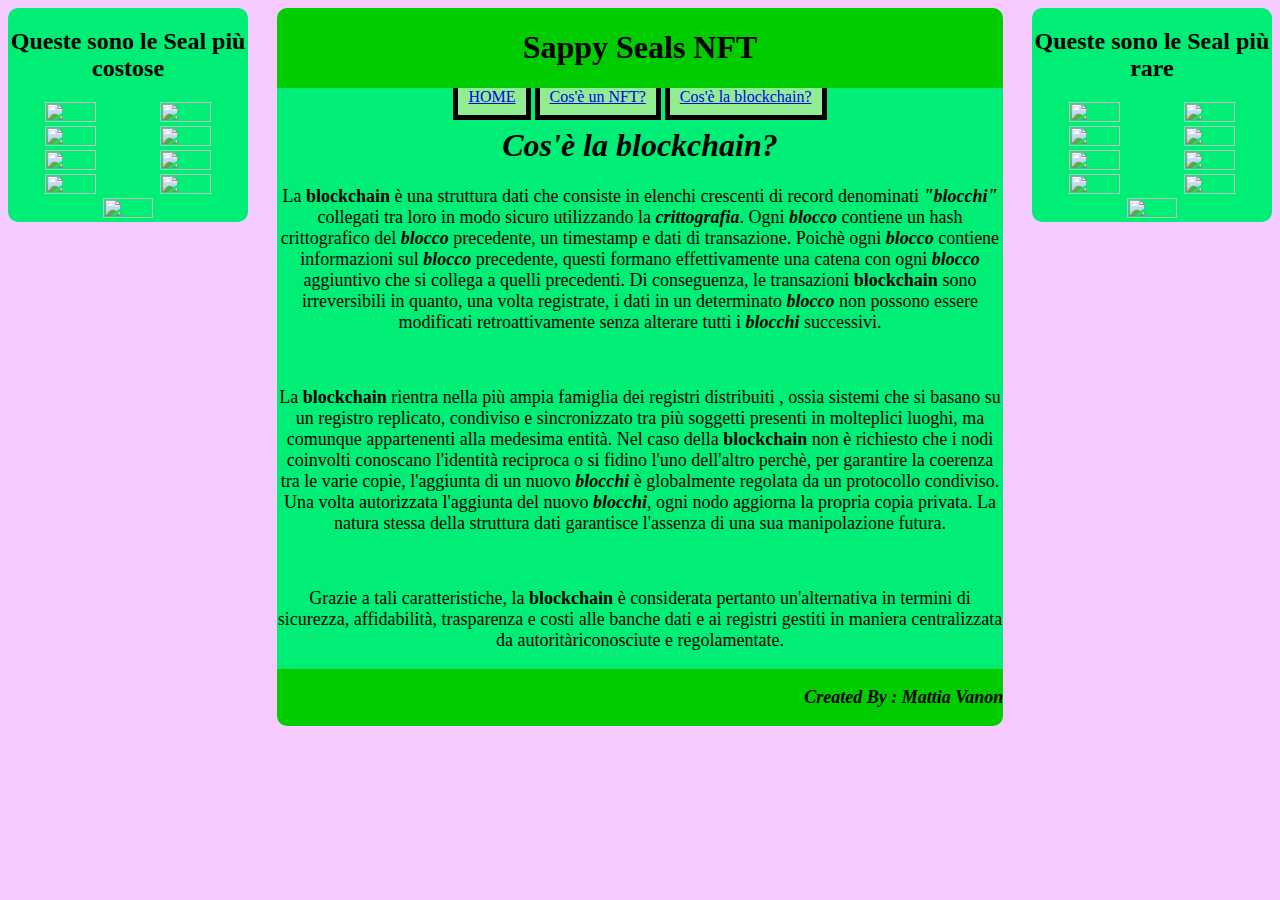
==== File/Blockchain.html @ 115afe9a "Aggiunta terzo file" ====
<?xml version = "1.0"?>
<!DOCTYPE html PUBLIC "-//W3C//DTD XHTML 1.0 Strict//IT"
       "http://www.w3.org/TR/xhtml1/DTD/xhtml1-strict.dtd">

<html xmlns="http://www.w3.org/1999/xhtml" xml:lang="it" lang="it">
    
       <head>
            <title>Homework1/3</title>
            <link rel="stylesheet" href="../Style.css" type="text/css" />
       </head>

       <body>
            <div class="header1">
                <h2><Strong>Queste sono le Seal pi&ugrave rare</Strong></h2>
                <div>
                    <img class="img" src="../img./imgrara1.jpg" />
                    <img class="img" src="../img./imgrara2.jpg" />
                    <img class="img" src="../img./imgrara3.jpg" />
                    <img class="img" src="../img./imgrara4.jpg" />
                    <img class="img" src="../img./imgrara5.jpg" />
                    <img class="img" src="../img./imgrara6.jpg" />
                    <img class="img" src="../img./imgrara7.jpg" />
                    <img class="img" src="../img./imgrara8.jpg" />
                    <img class="img" src="../img./imgrara9.jpg" />                   
                </div> 

            </div>
            <div class="header2">
                <h2><Strong>Queste sono le Seal pi&ugrave costose</Strong></h2>
                <div >
                    <img class="img" src="../img/imgcostosa1.png" />
                    <img class="img" src="../img/imgcostosa2.png" />
                    <img class="img" src="../img/imgcostosa3.png" />
                    <img class="img" src="../img/imgcostosa4.png" />
                    <img class="img" src="../img/imgcostosa5.png" />
                    <img class="img" src="../img/imgcostosa6.jpg" />
                    <img class="img" src="../img/imgcostosa7.png" />
                    <img class="img" src="../img/imgcostosa8.png" />
                    <img class="img" src="../img/imgcostosa9.png" />

                </div> 


                
            </div>
            <div class="header">
            <h1>Sappy Seals NFT</h1>
            </div>
            <div  class="center">
              <span class="menu-link"><a href='../index.html'>HOME</a></span>
              <span class="menu-link"><a href='./NFT.html'>Cos'&egrave un NFT?</a></span>
              <span class="menu-link"><a href='./Blockchain.html'>Cos'&egrave la blockchain?</a></span>
                <h1><em>Cos'&egrave la blockchain?</em></h1>
                <p>
                    La  <strong>blockchain</strong> &egrave una struttura dati che consiste in elenchi crescenti di record  denominati <strong><em>"blocchi"</em></strong> 
                    collegati tra loro in modo sicuro utilizzando la <strong><em>crittografia</em></strong>.
                    Ogni <strong><em>blocco</em></strong> contiene un hash crittografico del <strong><em>blocco</em></strong>  precedente, un timestamp e dati di transazione.
                    Poich&egrave ogni <strong><em>blocco</em></strong>  contiene informazioni sul <strong><em>blocco</em></strong>  precedente, questi formano effettivamente una catena
                    con ogni <strong><em>blocco</em></strong> aggiuntivo che si collega a quelli precedenti.
                    Di conseguenza, le transazioni <strong>blockchain</strong>
                    sono irreversibili in quanto, una volta registrate, i dati in un determinato <strong><em>blocco</em></strong> non possono essere
                    modificati retroattivamente senza alterare tutti i <strong><em>blocchi</em></strong> successivi.
                </p>
                <br />
                <p>
                    La <strong>blockchain</strong>  rientra nella pi&ugrave ampia famiglia dei registri distribuiti , ossia sistemi che si basano
                    su un registro replicato, condiviso e sincronizzato tra pi&ugrave soggetti presenti in molteplici luoghi,
                    ma comunque appartenenti alla medesima entit&agrave. Nel caso della <strong>blockchain</strong>  non &egrave richiesto che i nodi
                    coinvolti conoscano l'identit&agrave reciproca o si fidino l'uno dell'altro perch&egrave, per garantire la coerenza
                    tra le varie copie, l'aggiunta di un nuovo <strong><em>blocchi</em></strong> &egrave globalmente regolata da un protocollo condiviso.
                    Una volta autorizzata l'aggiunta del nuovo <strong><em>blocchi</em></strong>, ogni nodo aggiorna la propria copia privata.
                    La natura stessa della struttura dati garantisce l'assenza di una sua manipolazione futura.
                </p>
                <br />
                <p>
                     Grazie a tali caratteristiche, la <strong>blockchain</strong> &egrave considerata pertanto un'alternativa
                    in termini di sicurezza, affidabilit&agrave, trasparenza e costi alle banche dati e ai registri gestiti in
                    maniera centralizzata da autorit&agravericonosciute e regolamentate.
                </p>
             </div>
            <div class="footer">
                <p><strong><em>Created By : Mattia Vanon</em></strong></p>
            </div>

</body>

</html>
---- Style.css ----
body{
      background-color:#F5CBFF;
      font-family: Century Gothic;
      font-style: 
      }
.header{
    overflow: auto;
    border-radius: 10px 10px 0px 0px;
    width: 57.5%;
    height:10%;
    margin:auto;
    text-align: center;
    align-content: center;
    background:	#00CD00;
     
     }
.header1{
    border-radius: 10px 10px 10px 10px;
    width: 19%;
    height:35%;
    margin:auto;
    text-align: center;
    align-content: center;
    background:#00EE76;
    overflow: auto;
    float:right;
     }
.header2{
    border-radius: 10px 10px 10px 10px;
    width: 19%;
    height:35%;
    margin:auto;
    text-align: center;
    align-content: center;
    background:#00EE76	;
    overflow: auto;
    float:left;
     }
.center{
    border-right: 0px;
    width: 57.5%;
    height:35%;
    overflow: auto;
    margin:auto;
    text-align: center;
    align-content: center;
    background:#00EE76;
;
    /*background-image: linear-gradient(to bottom left, white, skiblue);*/
    }

.footer{
    border-radius: 0px 0px 10px 10px;
    width: 57.5%;
    height:10%;
    overflow: auto;
    margin:auto;
    text-align: right;
    align-content: center;
    background:	#00CD00;
    }
.img{
    border-radius: 10px 10px 10px 10px;
    margin:auto;
    width: 46%;
    height:46%;
        
    }
.img2{
    border-radius: 50%;
    margin:auto;
    width: 7.5%;
    height:7.5%;
    float: right;   
    }
h2{
    font-family: Century Gothic;  
}
.menu-display {        
    display: flex;
    }
.menu-link {
    margin:auto;
    text-align: center;
    align-content: center;
    background-color:lightgreen;
    border:5px solid black; 
    padding:10px;
    width:150px
    
    }
.menu-link:hover {
    background-color: #51caf3;
    color: #fff;
    }
a:visited{
    color: red;
}
p{
    font-family: Century Gothic;
    font-size:18px;
}
@media (min-width: 576px) {
#center {
    width: 57.5%;
    height:35%;
    }

#footer {
    width: 57.5%;
    height:10%;
    }

#header {
    width: 57.5%;
    height:10%;
    }
#header1 {
    width: 19%;
    height:35%;
    }
#header2 {
    width: 19%;
    height:35%;
    }

@media (min-width: 768px) {

#center {
    width: 57.5%;
    height:35%;
    }

#footer {
    width: 57.5%;
    height:10%;
    }

#header {
    width: 57.5%;
    height:10%;
    }
#header1 {
    width: 19%;
    height:35%;
    }
#header2 {
    width: 19%;
    height:35%;
    }



@media (min-width: 992px) { ... }
#center {
    width: 57.5%;
    height:35%;
    }

#footer {
    width: 57.5%;
    height:10%;
    }

#header {
    width: 57.5%;
    height:10%;
    }
#header1 {
    width: 19%;
    height:35%;
    }
#header2 {
    width: 19%;
    height:35%;
    }
}


@media (min-width: 1200px) {
#center {
    width: 80%;
    height:35%;
    }

#footer {
    width: 57.5%;
    height:10%;
    }

#header {
    width: 57.5%;
    height:10%;
    }
#header1 {
    width: 19%;
    height:35%;
    }
#header2 {
    width: 19%;
    height:35%;
    }


}
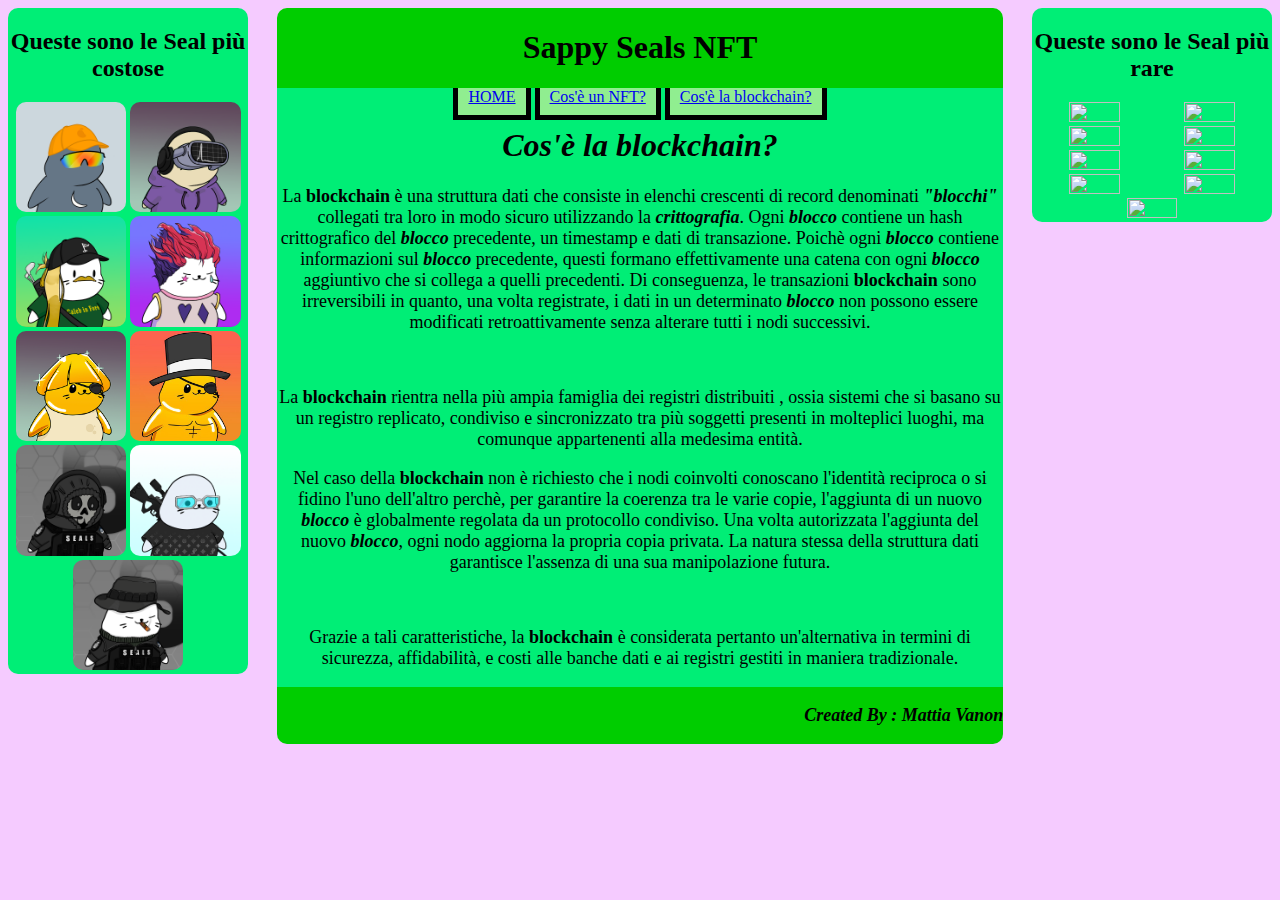
==== commit bff73985: "Modifiche varie" ====
--- a/File/Blockchain.html
+++ b/File/Blockchain.html
@@ -10,79 +10,79 @@
        </head>
 
        <body>
-            <div class="header1">
-                <h2><Strong>Queste sono le Seal pi&ugrave rare</Strong></h2>
-                <div>
-                    <img class="img" src="../img./imgrara1.jpg" />
-                    <img class="img" src="../img./imgrara2.jpg" />
-                    <img class="img" src="../img./imgrara3.jpg" />
-                    <img class="img" src="../img./imgrara4.jpg" />
-                    <img class="img" src="../img./imgrara5.jpg" />
-                    <img class="img" src="../img./imgrara6.jpg" />
-                    <img class="img" src="../img./imgrara7.jpg" />
-                    <img class="img" src="../img./imgrara8.jpg" />
-                    <img class="img" src="../img./imgrara9.jpg" />                   
-                </div> 
+              <div class="header1">
+                     <h2><Strong>Queste sono le Seal pi&ugrave rare</Strong></h2>
+                     <div>
+                            <img class="img" src="../img./imgrara1.jpg" />
+                            <img class="img" src="../img./imgrara2.jpg" />
+                            <img class="img" src="../img./imgrara3.jpg" />
+                            <img class="img" src="../img./imgrara4.jpg" />
+                            <img class="img" src="../img./imgrara5.jpg" />
+                            <img class="img" src="../img./imgrara6.jpg" />
+                            <img class="img" src="../img./imgrara7.jpg" />
+                            <img class="img" src="../img./imgrara8.jpg" />
+                            <img class="img" src="../img./imgrara9.jpg" />                   
+                     </div> 
 
-            </div>
-            <div class="header2">
-                <h2><Strong>Queste sono le Seal pi&ugrave costose</Strong></h2>
-                <div >
-                    <img class="img" src="../img/imgcostosa1.png" />
-                    <img class="img" src="../img/imgcostosa2.png" />
-                    <img class="img" src="../img/imgcostosa3.png" />
-                    <img class="img" src="../img/imgcostosa4.png" />
-                    <img class="img" src="../img/imgcostosa5.png" />
-                    <img class="img" src="../img/imgcostosa6.jpg" />
-                    <img class="img" src="../img/imgcostosa7.png" />
-                    <img class="img" src="../img/imgcostosa8.png" />
-                    <img class="img" src="../img/imgcostosa9.png" />
+              </div>
+              <div class="header2">
+                     <h2><Strong>Queste sono le Seal pi&ugrave costose</Strong></h2>
+                     <div>
+                            <img class="img" src="../img/imgcostosa1.png" />
+                            <img class="img" src="../img/imgcostosa2.png" />
+                            <img class="img" src="../img/imgcostosa3.png" />
+                            <img class="img" src="../img/imgcostosa4.png" />
+                            <img class="img" src="../img/imgcostosa5.png" />
+                            <img class="img" src="../img/imgcostosa6.jpg" />
+                            <img class="img" src="../img/imgcostosa7.png" />
+                            <img class="img" src="../img/imgcostosa8.png" />
+                            <img class="img" src="../img/imgcostosa9.png" />
+                     </div>    
+              </div>
+              
+              <div class="header">
+                     <h1>Sappy Seals NFT</h1>
+              </div>
+              <div  class="center">
+                     <span class="menu-link"><a href='../index.html'>HOME</a></span>
+                     <span class="menu-link"><a href='./NFT.html'>Cos'&egrave un NFT?</a></span>
+                     <span class="menu-link"><a href='./Blockchain.html'>Cos'&egrave la blockchain?</a></span>
+                     <h1><em>Cos'&egrave la blockchain?</em></h1>
+                     <p>
+                            La  <strong>blockchain</strong> &egrave una struttura dati che consiste in elenchi crescenti di record  denominati <strong><em>"blocchi"</em></strong> 
+                            collegati tra loro in modo sicuro utilizzando la <strong><em>crittografia</em></strong>.
+                            Ogni <strong><em>blocco</em></strong> contiene un hash crittografico del <strong><em>blocco</em></strong>  precedente, un timestamp e dati di transazione.
+                            Poich&egrave ogni <strong><em>blocco</em></strong>  contiene informazioni sul <strong><em>blocco</em></strong>  precedente, questi formano effettivamente una catena
+                            con ogni <strong><em>blocco</em></strong> aggiuntivo che si collega a quelli precedenti.
+                            Di conseguenza, le transazioni <strong>blockchain</strong>
+                            sono irreversibili in quanto, una volta registrate, i dati in un determinato <strong><em>blocco</em></strong> non possono essere
+                            modificati retroattivamente senza alterare tutti i nodi successivi.
+                     </p>
+                     <br />
+                     <p>
+                            La <strong>blockchain</strong>  rientra nella pi&ugrave ampia famiglia dei registri distribuiti , ossia sistemi che si basano
+                            su un registro replicato, condiviso e sincronizzato tra pi&ugrave soggetti presenti in molteplici luoghi,
+                            ma comunque appartenenti alla medesima entit&agrave.
+                     </p>
+                     <p>
+                           Nel caso della <strong>blockchain</strong>  non &egrave richiesto che i nodi
+                           coinvolti conoscano l'identit&agrave reciproca o si fidino l'uno dell'altro perch&egrave, per garantire la coerenza
+                           tra le varie copie, l'aggiunta di un nuovo <strong><em>blocco</em></strong> &egrave globalmente regolata da un protocollo condiviso.
+                           Una volta autorizzata l'aggiunta del nuovo <strong><em>blocco</em></strong>, ogni nodo aggiorna la propria copia privata.
+                           La natura stessa della struttura dati garantisce l'assenza di una sua manipolazione futura.
+                     </p>
+                     <br />
+                     <p>
+                            Grazie a tali caratteristiche, la <strong>blockchain</strong> &egrave considerata pertanto un'alternativa
+                            in termini di sicurezza, affidabilit&agrave, e costi alle banche dati e ai registri gestiti in
+                            maniera tradizionale.
+                     </p>
+              </div>
+              <div class="footer">
+                     <p><strong><em>Created By : Mattia Vanon</em></strong></p>
+              </div>
 
-                </div> 
-
-
-                
-            </div>
-            <div class="header">
-            <h1>Sappy Seals NFT</h1>
-            </div>
-            <div  class="center">
-              <span class="menu-link"><a href='../index.html'>HOME</a></span>
-              <span class="menu-link"><a href='./NFT.html'>Cos'&egrave un NFT?</a></span>
-              <span class="menu-link"><a href='./Blockchain.html'>Cos'&egrave la blockchain?</a></span>
-                <h1><em>Cos'&egrave la blockchain?</em></h1>
-                <p>
-                    La  <strong>blockchain</strong> &egrave una struttura dati che consiste in elenchi crescenti di record  denominati <strong><em>"blocchi"</em></strong> 
-                    collegati tra loro in modo sicuro utilizzando la <strong><em>crittografia</em></strong>.
-                    Ogni <strong><em>blocco</em></strong> contiene un hash crittografico del <strong><em>blocco</em></strong>  precedente, un timestamp e dati di transazione.
-                    Poich&egrave ogni <strong><em>blocco</em></strong>  contiene informazioni sul <strong><em>blocco</em></strong>  precedente, questi formano effettivamente una catena
-                    con ogni <strong><em>blocco</em></strong> aggiuntivo che si collega a quelli precedenti.
-                    Di conseguenza, le transazioni <strong>blockchain</strong>
-                    sono irreversibili in quanto, una volta registrate, i dati in un determinato <strong><em>blocco</em></strong> non possono essere
-                    modificati retroattivamente senza alterare tutti i <strong><em>blocchi</em></strong> successivi.
-                </p>
-                <br />
-                <p>
-                    La <strong>blockchain</strong>  rientra nella pi&ugrave ampia famiglia dei registri distribuiti , ossia sistemi che si basano
-                    su un registro replicato, condiviso e sincronizzato tra pi&ugrave soggetti presenti in molteplici luoghi,
-                    ma comunque appartenenti alla medesima entit&agrave. Nel caso della <strong>blockchain</strong>  non &egrave richiesto che i nodi
-                    coinvolti conoscano l'identit&agrave reciproca o si fidino l'uno dell'altro perch&egrave, per garantire la coerenza
-                    tra le varie copie, l'aggiunta di un nuovo <strong><em>blocchi</em></strong> &egrave globalmente regolata da un protocollo condiviso.
-                    Una volta autorizzata l'aggiunta del nuovo <strong><em>blocchi</em></strong>, ogni nodo aggiorna la propria copia privata.
-                    La natura stessa della struttura dati garantisce l'assenza di una sua manipolazione futura.
-                </p>
-                <br />
-                <p>
-                     Grazie a tali caratteristiche, la <strong>blockchain</strong> &egrave considerata pertanto un'alternativa
-                    in termini di sicurezza, affidabilit&agrave, trasparenza e costi alle banche dati e ai registri gestiti in
-                    maniera centralizzata da autorit&agravericonosciute e regolamentate.
-                </p>
-             </div>
-            <div class="footer">
-                <p><strong><em>Created By : Mattia Vanon</em></strong></p>
-            </div>
-
-</body>
+       </body>
 
 </html>
 
--- a/Style.css
+++ b/Style.css
@@ -1,8 +1,8 @@
 body{
-      background-color:#F5CBFF;
-      font-family: Century Gothic;
-      font-style: 
-      }
+    background-color:#F5CBFF;
+    font-family: Century Gothic;
+    }
+    
 .header{
     overflow: auto;
     border-radius: 10px 10px 0px 0px;
@@ -12,8 +12,8 @@
     text-align: center;
     align-content: center;
     background:	#00CD00;
-     
-     }
+    }
+    
 .header1{
     border-radius: 10px 10px 10px 10px;
     width: 19%;
@@ -24,7 +24,8 @@
     background:#00EE76;
     overflow: auto;
     float:right;
-     }
+    }
+    
 .header2{
     border-radius: 10px 10px 10px 10px;
     width: 19%;
@@ -35,9 +36,9 @@
     background:#00EE76	;
     overflow: auto;
     float:left;
-     }
+    }
+    
 .center{
-    border-right: 0px;
     width: 57.5%;
     height:35%;
     overflow: auto;
@@ -45,8 +46,6 @@
     text-align: center;
     align-content: center;
     background:#00EE76;
-;
-    /*background-image: linear-gradient(to bottom left, white, skiblue);*/
     }
 
 .footer{
@@ -59,13 +58,14 @@
     align-content: center;
     background:	#00CD00;
     }
+    
 .img{
     border-radius: 10px 10px 10px 10px;
     margin:auto;
     width: 46%;
-    height:46%;
-        
+    height:46%;      
     }
+    
 .img2{
     border-radius: 50%;
     margin:auto;
@@ -73,12 +73,15 @@
     height:7.5%;
     float: right;   
     }
+    
 h2{
     font-family: Century Gothic;  
-}
+  }
+
 .menu-display {        
     display: flex;
     }
+    
 .menu-link {
     margin:auto;
     text-align: center;
@@ -86,120 +89,19 @@
     background-color:lightgreen;
     border:5px solid black; 
     padding:10px;
-    width:150px
+    width:150px 
+    }
     
-    }
 .menu-link:hover {
     background-color: #51caf3;
     color: #fff;
     }
+    
 a:visited{
     color: red;
-}
+    }
+    
 p{
     font-family: Century Gothic;
     font-size:18px;
-}
-@media (min-width: 576px) {
-#center {
-    width: 57.5%;
-    height:35%;
-    }
-
-#footer {
-    width: 57.5%;
-    height:10%;
-    }
-
-#header {
-    width: 57.5%;
-    height:10%;
-    }
-#header1 {
-    width: 19%;
-    height:35%;
-    }
-#header2 {
-    width: 19%;
-    height:35%;
-    }
-
-@media (min-width: 768px) {
-
-#center {
-    width: 57.5%;
-    height:35%;
-    }
-
-#footer {
-    width: 57.5%;
-    height:10%;
-    }
-
-#header {
-    width: 57.5%;
-    height:10%;
-    }
-#header1 {
-    width: 19%;
-    height:35%;
-    }
-#header2 {
-    width: 19%;
-    height:35%;
-    }
-
-
-
-@media (min-width: 992px) { ... }
-#center {
-    width: 57.5%;
-    height:35%;
-    }
-
-#footer {
-    width: 57.5%;
-    height:10%;
-    }
-
-#header {
-    width: 57.5%;
-    height:10%;
-    }
-#header1 {
-    width: 19%;
-    height:35%;
-    }
-#header2 {
-    width: 19%;
-    height:35%;
-    }
-}
-
-
-@media (min-width: 1200px) {
-#center {
-    width: 80%;
-    height:35%;
-    }
-
-#footer {
-    width: 57.5%;
-    height:10%;
-    }
-
-#header {
-    width: 57.5%;
-    height:10%;
-    }
-#header1 {
-    width: 19%;
-    height:35%;
-    }
-#header2 {
-    width: 19%;
-    height:35%;
-    }
-
-
-}+    }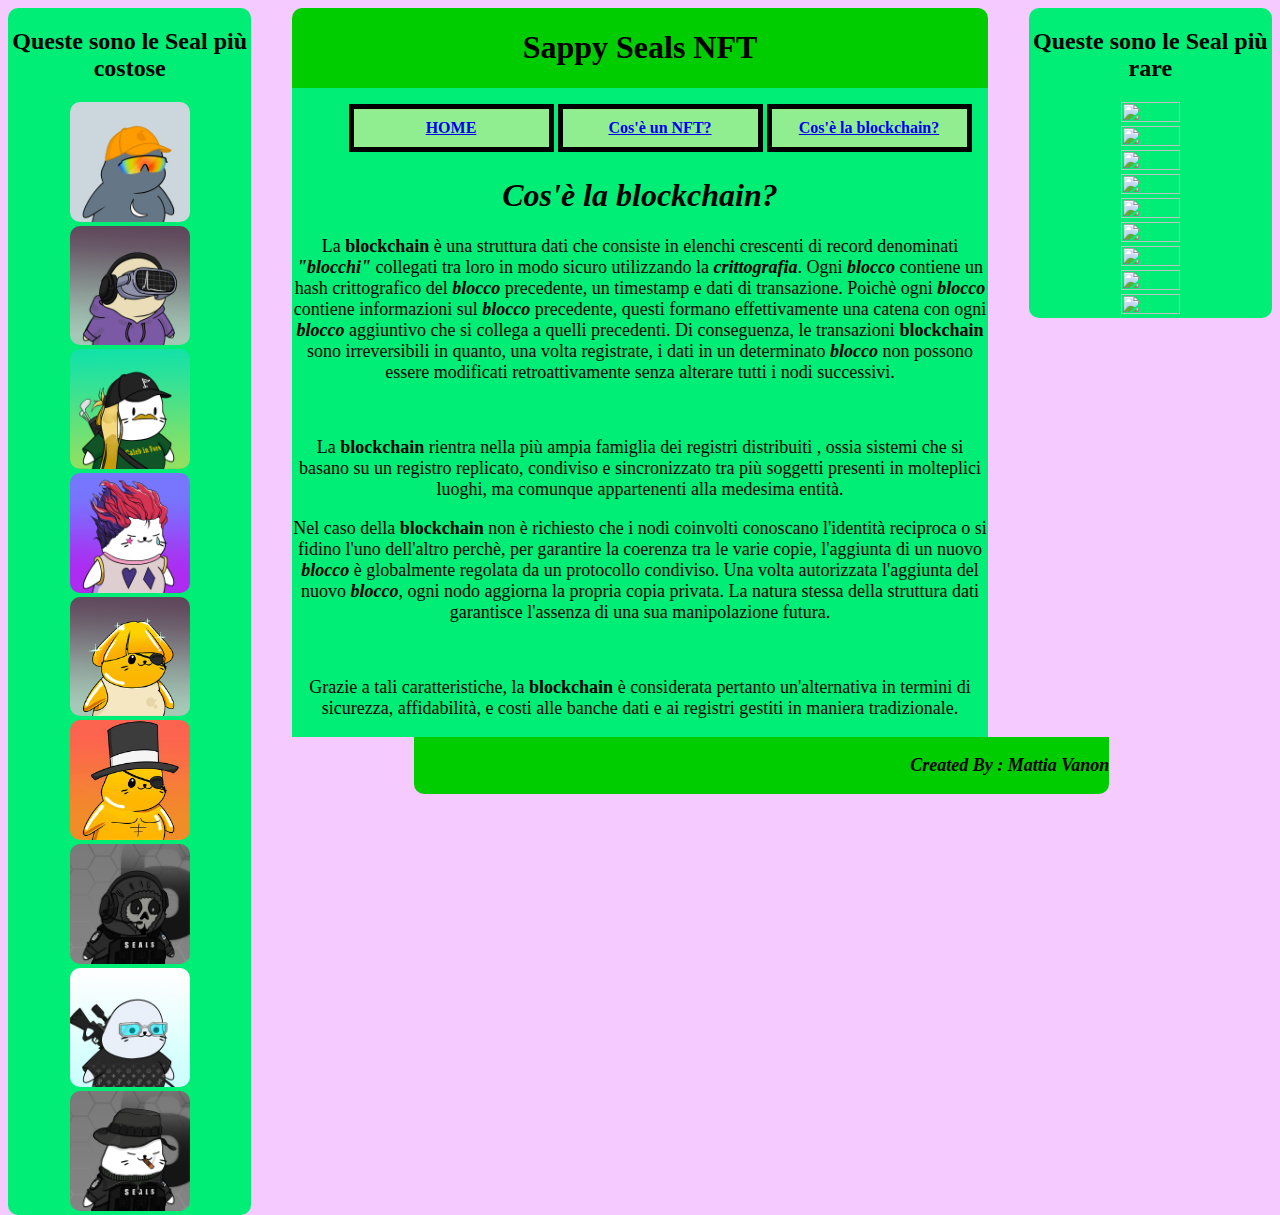
==== commit 29561326: "Modifiche e rifiniture finali" ====
--- a/File/Blockchain.html
+++ b/File/Blockchain.html
@@ -5,7 +5,7 @@
 <html xmlns="http://www.w3.org/1999/xhtml" xml:lang="it" lang="it">
     
        <head>
-            <title>Homework1/3</title>
+            <title>Homework1-3/3</title>
             <link rel="stylesheet" href="../Style.css" type="text/css" />
        </head>
 
@@ -44,9 +44,11 @@
                      <h1>Sappy Seals NFT</h1>
               </div>
               <div  class="center">
-                     <span class="menu-link"><a href='../index.html'>HOME</a></span>
-                     <span class="menu-link"><a href='./NFT.html'>Cos'&egrave un NFT?</a></span>
-                     <span class="menu-link"><a href='./Blockchain.html'>Cos'&egrave la blockchain?</a></span>
+                     <ul>
+                     <li class="menu-link"><a href='../index.html'><strong>HOME</strong></a></li>
+                     <li class="menu-link"><a href='./NFT.html'><strong>Cos'&egrave un NFT?</strong></a></li>
+                     <li class="menu-link"><a href='./Blockchain.html'><strong>Cos'&egrave la blockchain?</strong></a></li>
+                     </ul>
                      <h1><em>Cos'&egrave la blockchain?</em></h1>
                      <p>
                             La  <strong>blockchain</strong> &egrave una struttura dati che consiste in elenchi crescenti di record  denominati <strong><em>"blocchi"</em></strong> 
--- a/Style.css
+++ b/Style.css
@@ -6,7 +6,7 @@
 .header{
     overflow: auto;
     border-radius: 10px 10px 0px 0px;
-    width: 57.5%;
+    width: 55%;
     height:10%;
     margin:auto;
     text-align: center;
@@ -16,7 +16,7 @@
     
 .header1{
     border-radius: 10px 10px 10px 10px;
-    width: 19%;
+    width: 19.25%;
     height:35%;
     margin:auto;
     text-align: center;
@@ -28,7 +28,7 @@
     
 .header2{
     border-radius: 10px 10px 10px 10px;
-    width: 19%;
+    width: 19.25%;
     height:35%;
     margin:auto;
     text-align: center;
@@ -39,7 +39,7 @@
     }
     
 .center{
-    width: 57.5%;
+    width: 55%;
     height:35%;
     overflow: auto;
     margin:auto;
@@ -50,7 +50,7 @@
 
 .footer{
     border-radius: 0px 0px 10px 10px;
-    width: 57.5%;
+    width: 55%;
     height:10%;
     overflow: auto;
     margin:auto;
@@ -62,15 +62,15 @@
 .img{
     border-radius: 10px 10px 10px 10px;
     margin:auto;
-    width: 46%;
-    height:46%;      
+    width: 49.2%;
+    height:49.2%;      
     }
     
 .img2{
     border-radius: 50%;
     margin:auto;
-    width: 7.5%;
-    height:7.5%;
+    width: 8.5%;
+    height:8.5%;
     float: right;   
     }
     
@@ -78,18 +78,16 @@
     font-family: Century Gothic;  
   }
 
-.menu-display {        
-    display: flex;
-    }
-    
 .menu-link {
+    display:inline-block;
     margin:auto;
+    overflow: auto;
     text-align: center;
     align-content: center;
     background-color:lightgreen;
     border:5px solid black; 
     padding:10px;
-    width:150px 
+    width:175px 
     }
     
 .menu-link:hover {
